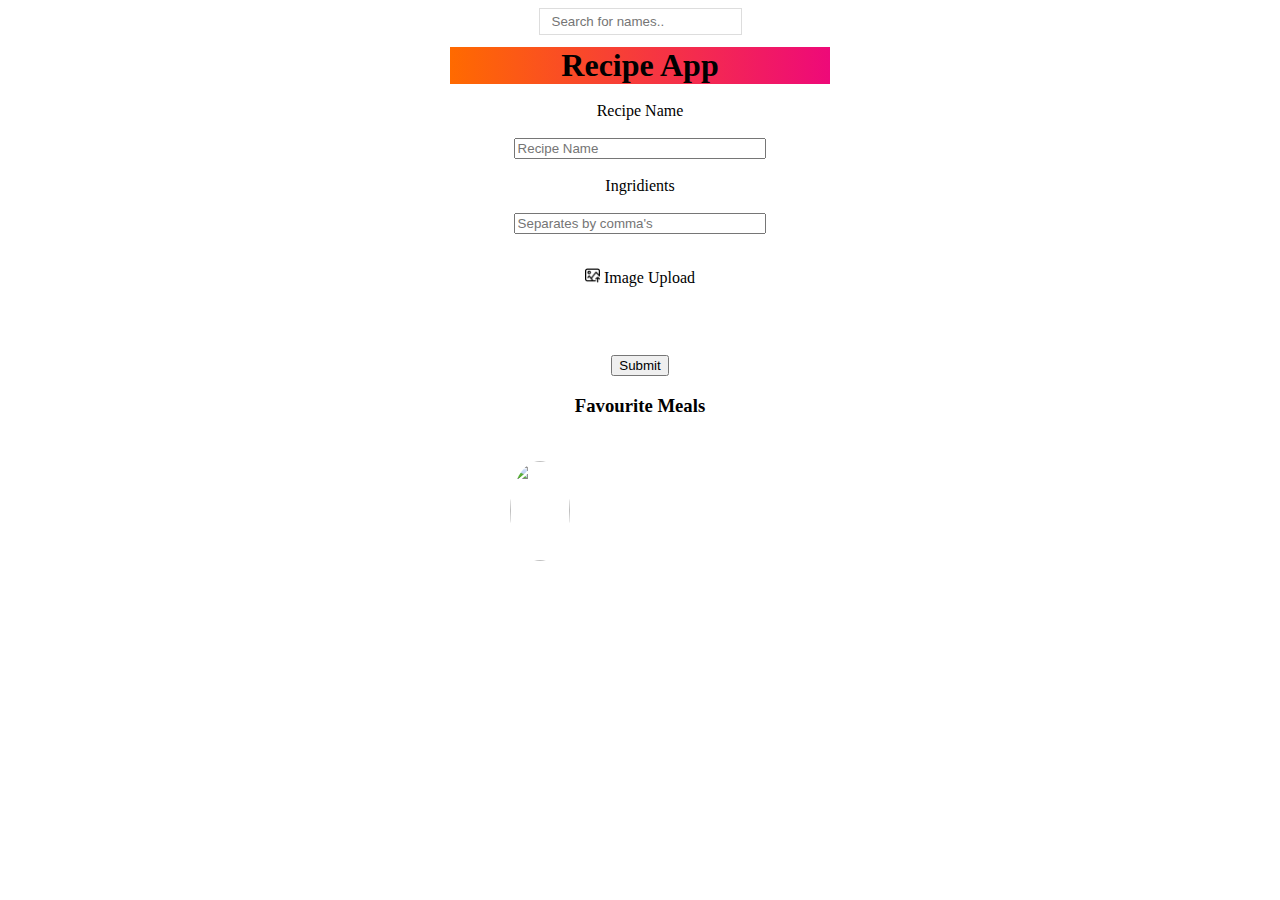
==== index.html @ f391179b "adding submit onclick button" ====
<!DOCTYPE html>
<html lang="en">

<head>
    <meta charset="UTF-8">
    <meta http-equiv="X-UA-Compatible" content="IE=edge">
    <meta name="viewport" content="width=device-width, initial-scale=1.0">
    <link rel="stylesheet" href="https://use.fontawesome.com/releases/v5.13.0/css/all.css" integrity="sha384-Bfad6CLCknfcloXFOyFnlgtENryhrpZCe29RTifKEixXQZ38WheV+i/6YWSzkz3V" crossorigin="anonymous" />

    <link rel="stylesheet" href="style.css">
    <title>Recipe App</title>
</head>


<div>
    <input type="text" id="myInput" onkeyup="myFunction()" placeholder="Search for names..">
</div>

<body>


    <form>
        <div>
            <h1>Recipe App</h1>
        </div>

        <br>

        <div class="recipeIngridients">
            <label for="rname">Recipe Name</label>
            <br>
            <input type="text" id="rname" placeholder="Recipe Name">
            <br>
            <label for="ingridients">Ingridients</label>
            <br>
            <input type="text" id="ingridients" placeholder="Separates by comma's">
        </div>

        <br>


        <div class="my_uploadImg">
            <p><input type="file" accept="image/*" name="image" id="file" onchange="loadFile(event)" style="display: none;"></p>
            <label for="file" style="cursor: pointer;"><img src="assets/upload.png"width="15"> Image Upload</i></label>
            <p><img id="output" width="160" /></p>
        </div>

        <br>

        <div class="submit">
            <input type="submit" id="submit" onclick="submit(event)" value="Submit">
        </div>



    </form>
    <div class="fav-container">
        <h3>Favourite Meals</h3>
        <ul class="fav-meals">
            <li>
                <img src="" alt="">
                <span></span>
            </li>

            </li>
        </ul>
    </div>



</body>

<script src="script.js "></script>


</html>
---- style.css ----
body {
                    padding: 0;
                    display: flex;
                    flex-direction: column;
                    /* background-image: url("https://res.allmacwallpaper.com/get/Retina-MacBook-Air-13-inch-wallpapers/Five-spices-2560x1600/19540-11.jpg"); */
                    background-repeat: no-repeat;
                    background-size: cover;
                    justify-items: center;
                    text-align: center;
                }
                
                form {
                    display: flex;
                    flex-direction: column;
                    /* background-color: white; */
                    /* opacity: 0.2; */
                    /* width: 40%; */
                }
                
                #myInput {
                    padding: 5px 12px 5px 12px;
                    border: 5px solid #ddd;
                    /* width: 20%; */
                    border: 1px solid #ddd;
                    margin-bottom: 12px;
                }
                
                h1 {
                    margin: auto;
                    width: 30%;
                    margin: auto;
                    background: #ee0979;
                    background: -webkit-linear-gradient(to right, #ff6a00, #ee0979);
                    background: linear-gradient(to right, #ff6a00, #ee0979);
                }
                
                #addRow {}
                
                .recipeIngridients {
                    display: flex;
                    flex-direction: column;
                    width: 20%;
                    text-align: center;
                    /* padding-left: 23.7rem; */
                    /* color: white; */
                    margin: auto;
                }
                
                .my_uploadImg {
                    color: black;
                }
                
                ul {
                    width: 30%;
                    display: grid;
                    grid-template-columns: auto auto auto;
                    list-style-type: none;
                    padding: 1rem;
                    margin: auto;
                }
                
                ul img {
                    margin: 10px 10px 10px 10px;
                    border-radius: 50%;
                    gap: 1rem;
                    height: 100px;
                    width: 60px;
                }
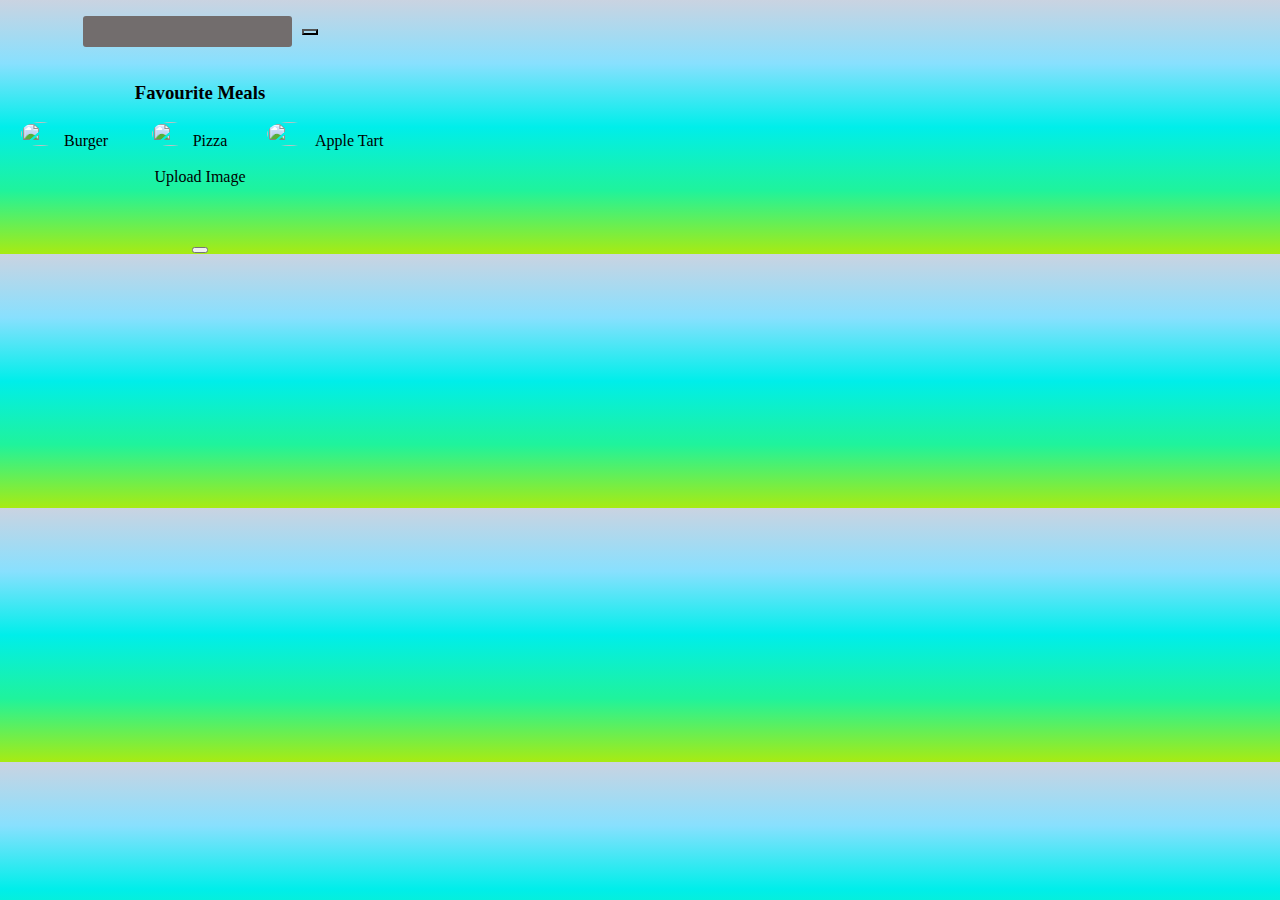
==== commit be68a67a: "adding css" ====
--- a/index.html
+++ b/index.html
@@ -8,69 +8,53 @@
     <link rel="stylesheet" href="https://use.fontawesome.com/releases/v5.13.0/css/all.css" integrity="sha384-Bfad6CLCknfcloXFOyFnlgtENryhrpZCe29RTifKEixXQZ38WheV+i/6YWSzkz3V" crossorigin="anonymous" />
 
     <link rel="stylesheet" href="style.css">
-    <title>Recipe App</title>
+    <title>Document</title>
 </head>
 
+<body>
+    <div class="mobile-container">
+        <header>
+            <input type="text">
+            <button id="search"><i class="fas fa-search"></i></button>
+        </header>
+        <div class="fav-container">
+            <h3>Favourite Meals</h3>
 
-<div>
-    <input type="text" id="myInput" onkeyup="myFunction()" placeholder="Search for names..">
-</div>
+            <ul class="fav-meals">
+                <li>
+                    <img src="https://media-cldnry.s-nbcnews.com/image/upload/newscms/2019_21/2870431/190524-classic-american-cheeseburger-ew-207p-2870431.jpg" alt="">
+                    <span>Burger</span>
+                </li>
+                <li>
+                    <img src="https://www.delonghi.com/Global/recipes/multifry/3.jpg" alt="">
+                    <span>Pizza</span>
+                </li>
+                <li>
+                    <img src="https://goodfoodandwords.com/wp-content/uploads/2019/10/french-apple-tart-with-apples-e1571861916266.jpg" alt="">
+                    <span>Apple Tart</span>
+                </li>
+            </ul>
+        </div>
+        <div class="meals">
 
-<body>
+            <div class="meal-body">
 
 
-    <form>
-        <div>
-            <h1>Recipe App</h1>
-        </div>
+            </div>
+            <h4></h4>
+            <p><input type="file" accept="image/*" name="image" id="file" onchange="loadFile(event)" style="display: none;"></p>
+            <p><label for="file" style="cursor: pointer;">Upload Image</label></p>
+            <p><img id="output" width="200" /></p>
+            <button>
+                    <i class="fasfa-heart"></i>
+                </button>
 
-        <br>
-
-        <div class="recipeIngridients">
-            <label for="rname">Recipe Name</label>
-            <br>
-            <input type="text" id="rname" placeholder="Recipe Name">
-            <br>
-            <label for="ingridients">Ingridients</label>
-            <br>
-            <input type="text" id="ingridients" placeholder="Separates by comma's">
-        </div>
-
-        <br>
-
-
-        <div class="my_uploadImg">
-            <p><input type="file" accept="image/*" name="image" id="file" onchange="loadFile(event)" style="display: none;"></p>
-            <label for="file" style="cursor: pointer;"><img src="assets/upload.png"width="15"> Image Upload</i></label>
-            <p><img id="output" width="160" /></p>
-        </div>
-
-        <br>
-
-        <div class="submit">
-            <input type="submit" id="submit" onclick="submit(event)" value="Submit">
         </div>
 
 
-
-    </form>
-    <div class="fav-container">
-        <h3>Favourite Meals</h3>
-        <ul class="fav-meals">
-            <li>
-                <img src="" alt="">
-                <span></span>
-            </li>
-
-            </li>
-        </ul>
     </div>
 
-
-
 </body>
-
-<script src="script.js "></script>
-
+<script src=" script.js "></script>
 
 </html>--- a/style.css
+++ b/style.css
@@ -1,68 +1,61 @@
-                body {
-                    padding: 0;
-                    display: flex;
-                    flex-direction: column;
-                    /* background-image: url("https://res.allmacwallpaper.com/get/Retina-MacBook-Air-13-inch-wallpapers/Five-spices-2560x1600/19540-11.jpg"); */
-                    background-repeat: no-repeat;
-                    background-size: cover;
-                    justify-items: center;
-                    text-align: center;
-                }
-                
-                form {
-                    display: flex;
-                    flex-direction: column;
-                    /* background-color: white; */
-                    /* opacity: 0.2; */
-                    /* width: 40%; */
-                }
-                
-                #myInput {
-                    padding: 5px 12px 5px 12px;
-                    border: 5px solid #ddd;
-                    /* width: 20%; */
-                    border: 1px solid #ddd;
-                    margin-bottom: 12px;
-                }
-                
-                h1 {
-                    margin: auto;
-                    width: 30%;
-                    margin: auto;
-                    background: #ee0979;
-                    background: -webkit-linear-gradient(to right, #ff6a00, #ee0979);
-                    background: linear-gradient(to right, #ff6a00, #ee0979);
-                }
-                
-                #addRow {}
-                
-                .recipeIngridients {
-                    display: flex;
-                    flex-direction: column;
-                    width: 20%;
-                    text-align: center;
-                    /* padding-left: 23.7rem; */
-                    /* color: white; */
-                    margin: auto;
-                }
-                
-                .my_uploadImg {
-                    color: black;
-                }
-                
-                ul {
-                    width: 30%;
-                    display: grid;
-                    grid-template-columns: auto auto auto;
-                    list-style-type: none;
-                    padding: 1rem;
-                    margin: auto;
-                }
-                
-                ul img {
-                    margin: 10px 10px 10px 10px;
-                    border-radius: 50%;
-                    gap: 1rem;
-                    height: 100px;
-                    width: 60px;
-                }+* {
+    box-sizing: border-box;
+}
+
+body {
+    background-image: linear-gradient(to bottom, #cad3e1, #88e0fe, #00eeea, #1ff39c, #a8eb12);
+    font-family: "Poopins" sans-serif;
+    margin: 0;
+    padding: 0;
+    display: flex;
+    align-items: center;
+    /* height: 100vh; */
+}
+
+img {
+    max-width: 30%
+}
+
+.mobile-container {
+    background-image: white;
+    width: 400px;
+    text-align: center;
+    overflow: hidden;
+    border-radius: 3px;
+}
+
+header {
+    display: flex;
+    align-items: center;
+    justify-content: center;
+    padding: 1rem;
+}
+
+header input {
+    padding: 0.5rem 1rem;
+    border: none;
+    border-radius: 3px;
+    background-color: rgb(114, 109, 109);
+}
+
+header button {
+    background-color: transparent;
+    color: white;
+    font-size: 1.5rem;
+    margin-left: 10px
+}
+
+.fav-meals {
+    display: flex;
+    list-style-type: none;
+    padding: 0;
+}
+
+.fav-meals li {}
+
+.fav-meals li img {
+    height: 100%;
+    object-fit: cover;
+    border-radius: 50%;
+    width: 100px;
+}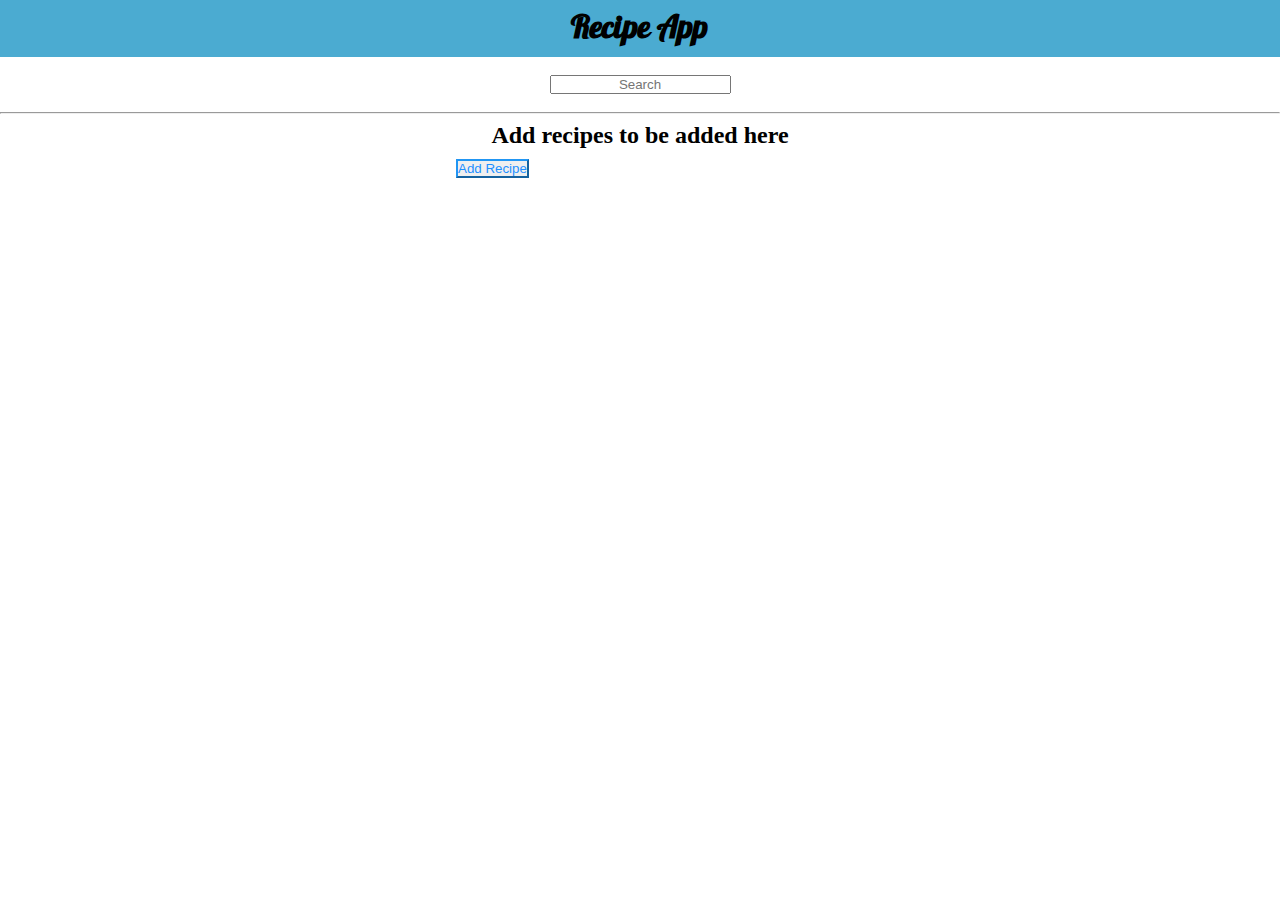
==== commit 94a9f116: "js functions" ====
--- a/index.html
+++ b/index.html
@@ -3,58 +3,50 @@
 
 <head>
     <meta charset="UTF-8">
-    <meta http-equiv="X-UA-Compatible" content="IE=edge">
     <meta name="viewport" content="width=device-width, initial-scale=1.0">
-    <link rel="stylesheet" href="https://use.fontawesome.com/releases/v5.13.0/css/all.css" integrity="sha384-Bfad6CLCknfcloXFOyFnlgtENryhrpZCe29RTifKEixXQZ38WheV+i/6YWSzkz3V" crossorigin="anonymous" />
-
-    <link rel="stylesheet" href="style.css">
-    <title>Document</title>
+    <meta http-equiv="X-UA-Compatible" content="ie=edge">
+    <title>The Recipe App</title>
+    <link href="styles/styles.css" rel="stylesheet">
+    <link href="images/favicon.png" rel="icon">
+    <link rel="preconnect" href="https://fonts.gstatic.com">
+    <link href="https://fonts.googleapis.com/css2?family=Pattaya&display=swap" rel="stylesheet">
 </head>
 
 <body>
-    <div class="mobile-container">
-        <header>
-            <input type="text">
-            <button id="search"><i class="fas fa-search"></i></button>
-        </header>
-        <div class="fav-container">
-            <h3>Favourite Meals</h3>
 
-            <ul class="fav-meals">
-                <li>
-                    <img src="https://media-cldnry.s-nbcnews.com/image/upload/newscms/2019_21/2870431/190524-classic-american-cheeseburger-ew-207p-2870431.jpg" alt="">
-                    <span>Burger</span>
-                </li>
-                <li>
-                    <img src="https://www.delonghi.com/Global/recipes/multifry/3.jpg" alt="">
-                    <span>Pizza</span>
-                </li>
-                <li>
-                    <img src="https://goodfoodandwords.com/wp-content/uploads/2019/10/french-apple-tart-with-apples-e1571861916266.jpg" alt="">
-                    <span>Apple Tart</span>
-                </li>
-            </ul>
+    <div class="header">
+
+        <div class="container">
+            <h1 class="header__title">Recipe App</h1>
         </div>
-        <div class="meals">
+    </div>
 
-            <div class="meal-body">
+    <br>
 
+    <div class="actions">
+        <div class="actions__container" id="search-bar-div">
+            <input type="text" class="input" id="search-bar" placeholder="Search">
+        </div>
+    </div>
 
-            </div>
-            <h4></h4>
-            <p><input type="file" accept="image/*" name="image" id="file" onchange="loadFile(event)" style="display: none;"></p>
-            <p><label for="file" style="cursor: pointer;">Upload Image</label></p>
-            <p><img id="output" width="200" /></p>
-            <button>
-                    <i class="fasfa-heart"></i>
-                </button>
+    <br>
 
+    <hr>
+    <div class="container">
+        <div id="recipes-div">
         </div>
 
 
+        <br>
+
+        <div class="add_recipeBtn">
+            <button id="add-recipe-button" class="button">Add Recipe</button>
+        </div>
+
     </div>
-
+    <script src="./scripts/uuidv4.js"></script>
+    <script src="./scripts/recipe-functions.js"></script>
+    <script src="./scripts/app.js"></script>
 </body>
-<script src=" script.js "></script>
 
 </html>--- a/styles/styles.css
+++ b/styles/styles.css
@@ -0,0 +1,222 @@
+* {
+    padding: 0;
+    margin: 0;
+}
+
+body {
+    background-image: url("https://www.teahub.io/photos/full/31-317553_snowy-waterfall-gif.gif");
+    /* background-color: rgb(214, 206, 127); */
+    background-repeat: no-repeat;
+    background-size: cover;
+}
+
+.header {
+    /* position: fixed; */
+    /* width: 100%; */
+    background-color: rgb(75, 171, 209);
+    display: flex;
+    align-items: center;
+    margin: auto;
+    padding: 0.4rem;
+}
+
+h1 {
+    font-family: 'Pattaya', sans-serif;
+    text-align: center;
+    color: black;
+}
+
+.actions {
+    display: flex;
+    margin: auto;
+    width: 50%;
+    align-items: center;
+    justify-content: center;
+}
+
+.container {
+    margin: auto;
+    width: 50%;
+    align-items: center;
+    justify-content: center;
+}
+
+#recipes-div {
+    text-align: center;
+}
+
+#recipe-info {
+    text-align: center;
+    align-items: center;
+}
+
+.add_recipeBtn {
+    display: flex;
+    align-items: center;
+    margin: auto;
+    text-align: center;
+    padding-left: 8.5rem;
+}
+
+#add-recipe-button {
+    cursor: pointer;
+    border-color: #2196F3;
+    color: dodgerblue
+}
+
+#add-recipe-button:hover {
+    background: #2196F3;
+    color: white;
+}
+
+span {
+    color: black;
+    text-transform: uppercase;
+}
+
+h2 {
+    position: relative;
+    top: 8px;
+}
+
+.ingrients_input {
+    display: flex;
+    flex-direction: center;
+    align-items: center;
+    text-align: center;
+    margin: auto;
+    text-align: center;
+    width: 50%;
+}
+
+.ingridients-subHeading {
+    align-items: center;
+    margin: auto;
+    /* width: 50%; */
+    text-align: center;
+    color: black;
+}
+
+.input {
+    margin: auto;
+    display: flex;
+    align-items: center;
+    text-align: center;
+}
+
+.description {
+    display: flex;
+    flex-direction: center;
+    align-items: center;
+    width: 50%;
+    margin: auto;
+    justify-content: center;
+}
+
+.ingredients-section {
+    align-items: center;
+    width: 50%;
+    margin: auto;
+}
+
+#ingredient-form {
+    display: flex;
+    flex-direction: column;
+    align-items: center;
+    width: 50%;
+    margin: auto;
+    justify-content: center;
+}
+
+.js_img {
+    background: none;
+    width: 15%;
+    object-fit: cover;
+    /* padding: 5p. */
+}
+
+#controls {
+    display: flex;
+    align-items: center;
+    width: 50%;
+    margin: auto;
+}
+
+#ingredients-section {
+    align-items: center;
+    width: 50%;
+    margin: auto;
+}
+
+p {
+    display: flex;
+    margin: 1em;
+}
+
+#update-recipe {
+    margin-top: 1rem;
+    cursor: pointer;
+    border-color: #04AA6D;
+    color: green;
+}
+
+#update-recipe:hover {
+    background-color: #04AA6D;
+    color: white;
+}
+
+.btn {
+    border-color: #f44336;
+    color: red;
+    cursor: pointer;
+    margin-top: 1rem;
+}
+
+.btn:hover {
+    background: #f44336;
+    color: white;
+}
+
+#add-recipe {
+    border-color: #2196F3;
+    color: dodgerblue;
+    cursor: pointer;
+    margin-top: 1rem;
+}
+
+#add-recipe:hover {
+    background: #2196F3;
+    color: white;
+}
+
+.clear-recipes {
+    align-items: center;
+    width: 50%;
+    margin: auto;
+}
+
+.header__title {
+    text-align: center;
+}
+
+#output {
+    display: block;
+    margin-left: auto;
+    margin-right: auto;
+    width: 50%;
+}
+
+div.ex1 {
+    /* background-color: lightblue; */
+    width: 100%;
+    height: 19.9rem;
+    overflow: auto;
+}
+
+
+/* #moreInfoBtn {
+    border-color: rgb(175, 145, 89);
+    color: dodgerblue;
+    cursor: pointer;
+    margin-top: 1rem;
+} */